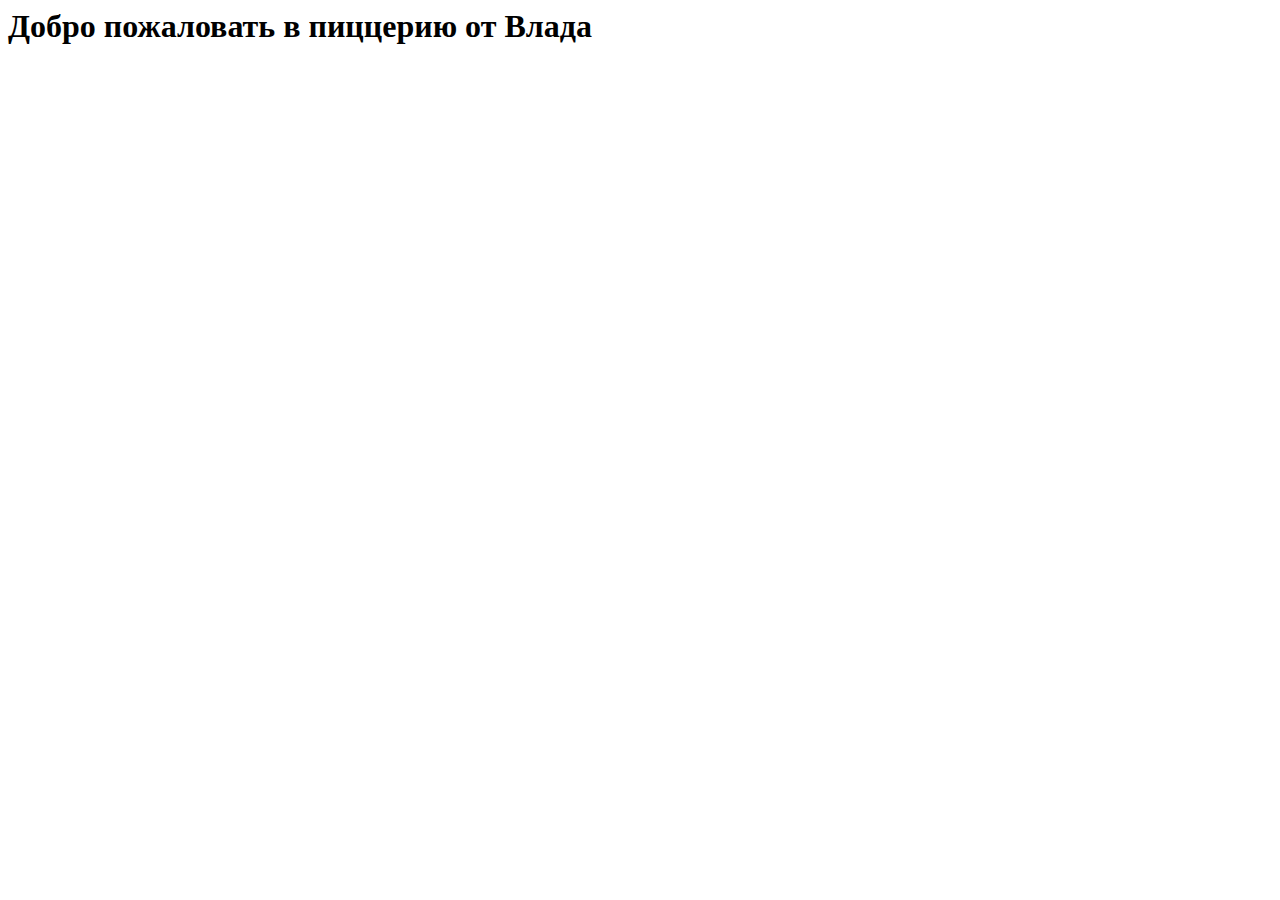
==== templates/index.html @ ca0d6f1e "added a new test page" ====
<!DOCTYPE hmtl>

<html lang="en">
    <head>
        <title>Pizza Shop</title>
        <meta charset="UTF-8">
        <meta name="viewport" content="width=device-width, initial-scale=1.0">
        <link rel="stylesheet" type="text/css" href="{{ url_for('static', filename='css/style.css')}}">
    </head>


    <body>
        <h1>Добро пожаловать в пиццерию от Влада</h1>

    </body>


</html>
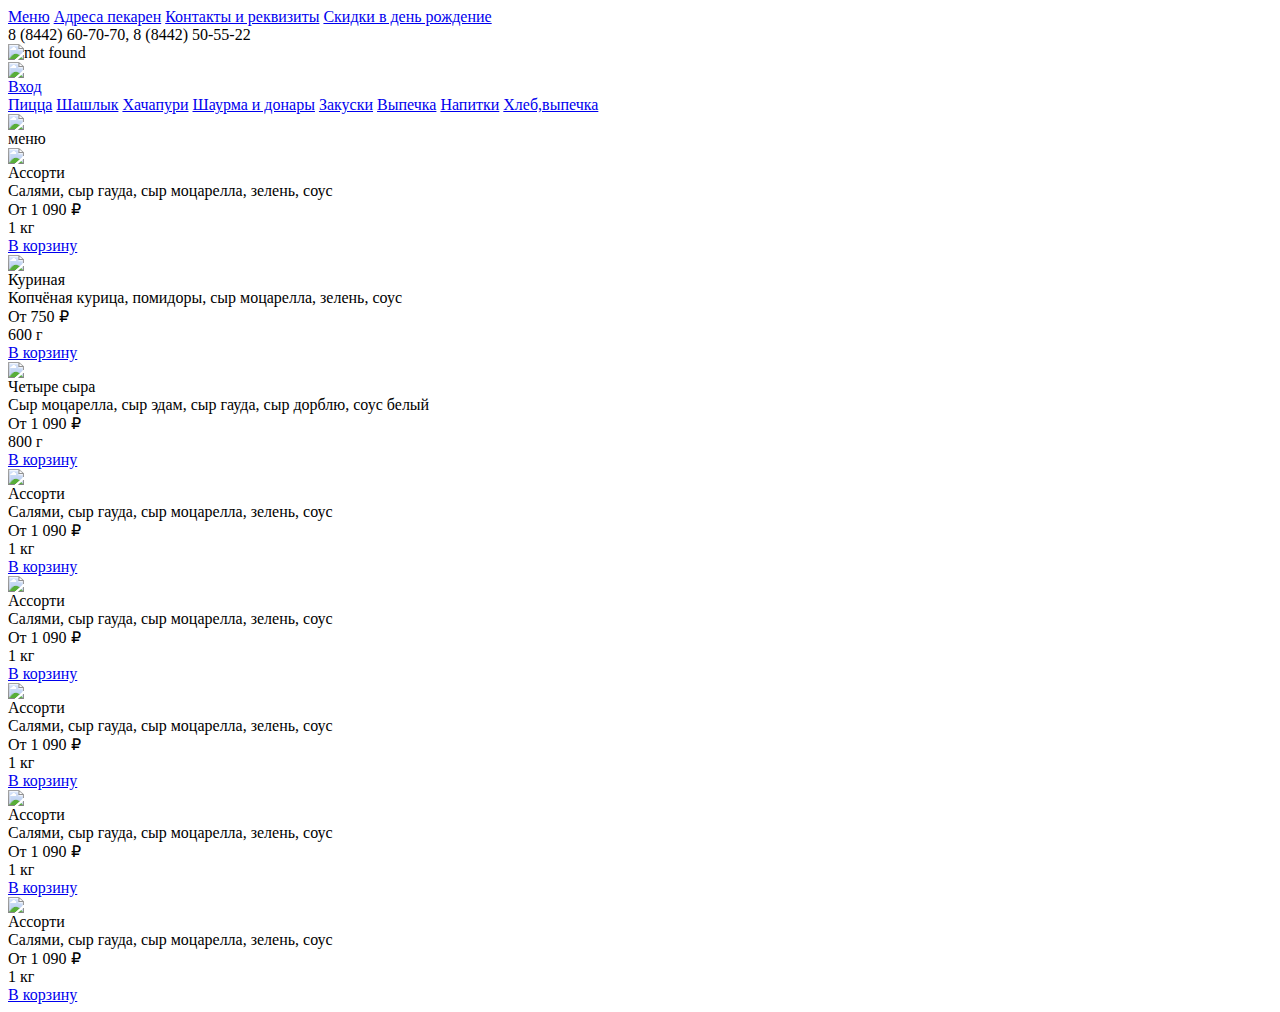
==== commit 6000124f: "added pizza menu" ====
--- a/templates/index.html
+++ b/templates/index.html
@@ -10,7 +10,230 @@
 
 
     <body>
-        <h1>Добро пожаловать в пиццерию от Влада</h1>
+        <div class="root">
+            <header>
+                <div class="header-header">
+                    <div class="header-header-contents">
+                        <a href="#" class="header-header-button">Меню</a>
+                        <a href="#" class="header-header-button">Адреса пекарен</a>
+                        <a href="#" class="header-header-button">Контакты и реквизиты</a>
+                        <a href="#" class="header-header-button">Скидки в день рождение</a>
+                    </div>
+                    <div class="phone">
+                        8 (8442) 60-70-70, 8 (8442) 50-55-22
+                    </div>
+                </div>
+                <div class="header">
+                    <div class="start-header">
+                        <div class="logo">
+                            <img src="/static/resources/pizza.png" alt="not found">
+                        </div>
+                        <div class="sing-up">
+                            <div class="sing-up-img">
+                                <img src="/static/resources/bruh.png" />
+                            </div>
+                            <div class="sing-up-write">
+                                <a class="sign-up-button" href="#" >Вход</a>
+                            </div>
+                        </div>
+                    </div>
+                    <div class="header-buttons-menu">
+                        <a href="#" class="header-button-menu" >Пицца</a>
+                        <a href="#" class="header-button-menu" >Шашлык</a>
+                        <a href="#" class="header-button-menu" >Хачапури</a>
+                        <a href="#" class="header-button-menu" >Шаурма и донары</a>
+                        <a href="#" class="header-button-menu" >Закуски</a>
+                        <a href="#" class="header-button-menu" >Выпечка</a>
+                        <a href="#" class="header-button-menu" >Напитки</a>
+                        <a href="#" class="header-button-menu" >Хлеб,выпечка</a>
+                    </div>
+                    <div class="plakat">
+                        <img class="skidki" src="static\resources\skidki.png"/>
+                    </div>
+                </div>
+            </header>
+            <div class="menu-write">
+                меню
+            </div>
+            <div class="pizza-slots">
+                <div class="pizza">
+                    <div class="pizza-img">
+                        <img class="pizza-image" src="static\resources\assorti.png" />
+                    </div>
+                    <div class="pizza-name">
+                        Ассорти
+                    </div>
+                    <div class="stracture">
+                        Салями, сыр гауда, сыр моцарелла, зелень, соус
+                    </div>
+                    <div class="price-and-weight">
+                        <div class="pizza-price">
+                            От 1 090 ₽
+                        </div>
+                        <div class="pizza-weight">
+                            1 кг
+                        </div>
+                    </div>
+                    <div class="pizza-button">
+                        <a href="#" class="button-pizza">В корзину</a>
+                    </div>
+                </div>
+                <div class="pizza">
+                    <div class="pizza-img">
+                        <img class="pizza-image" src="static\resources\chiken.png" />
+                    </div>
+                    <div class="pizza-name">
+                        Куриная
+                    </div>
+                    <div class="stracture">
+                        Копчёная курица, помидоры, сыр моцарелла, зелень, соус
+                    </div>
+                    <div class="price-and-weight">
+                        <div class="pizza-price">
+                            От 750 ₽
+                        </div>
+                        <div class="pizza-weight">
+                            600 г
+                        </div>
+                    </div>
+                    <div class="pizza-button">
+                        <a href="#" class="button-pizza">В корзину</a>
+                    </div>
+                </div>
+                <div class="pizza">
+                    <div class="pizza-img">
+                        <img class="pizza-image" src="static\resources\chesee.png" />
+                    </div>
+                    <div class="pizza-name">
+                        Четыре сыра
+                    </div>
+                    <div class="stracture">
+                        Сыр моцарелла, сыр эдам, сыр гауда, сыр дорблю, соус белый
+                    </div>
+                    <div class="price-and-weight">
+                        <div class="pizza-price">
+                           От 1 090 ₽
+                        </div>
+                        <div class="pizza-weight">
+                            800 г
+                        </div>
+                    </div>
+                    <div class="pizza-button">
+                        <a href="#" class="button-pizza">В корзину</a>
+                    </div>
+                </div>
+                <div class="pizza">
+                    <div class="pizza-img">
+                        <img class="pizza-image" src="static\resources\assorti.png" />
+                    </div>
+                    <div class="pizza-name">
+                        Ассорти
+                    </div>
+                    <div class="stracture">
+                        Салями, сыр гауда, сыр моцарелла, зелень, соус
+                    </div>
+                    <div class="price-and-weight">
+                        <div class="pizza-price">
+                            От 1 090 ₽
+                        </div>
+                        <div class="pizza-weight">
+                            1 кг
+                        </div>
+                    </div>
+                    <div class="pizza-button">
+                        <a href="#" class="button-pizza">В корзину</a>
+                    </div>
+                </div>
+                <div class="pizza">
+                    <div class="pizza-img">
+                        <img class="pizza-image" src="static\resources\assorti.png" />
+                    </div>
+                    <div class="pizza-name">
+                        Ассорти
+                    </div>
+                    <div class="stracture">
+                        Салями, сыр гауда, сыр моцарелла, зелень, соус
+                    </div>
+                    <div class="price-and-weight">
+                        <div class="pizza-price">
+                            От 1 090 ₽
+                        </div>
+                        <div class="pizza-weight">
+                            1 кг
+                        </div>
+                    </div>
+                    <div class="pizza-button">
+                        <a href="#" class="button-pizza">В корзину</a>
+                    </div>
+                </div>
+                <div class="pizza">
+                    <div class="pizza-img">
+                        <img class="pizza-image" src="static\resources\assorti.png" />
+                    </div>
+                    <div class="pizza-name">
+                        Ассорти
+                    </div>
+                    <div class="stracture">
+                        Салями, сыр гауда, сыр моцарелла, зелень, соус
+                    </div>
+                    <div class="price-and-weight">
+                        <div class="pizza-price">
+                            От 1 090 ₽
+                        </div>
+                        <div class="pizza-weight">
+                            1 кг
+                        </div>
+                    </div>
+                    <div class="pizza-button">
+                        <a href="#" class="button-pizza">В корзину</a>
+                    </div>
+                </div>
+                <div class="pizza">
+                    <div class="pizza-img">
+                        <img class="pizza-image" src="static\resources\assorti.png" />
+                    </div>
+                    <div class="pizza-name">
+                        Ассорти
+                    </div>
+                    <div class="stracture">
+                        Салями, сыр гауда, сыр моцарелла, зелень, соус
+                    </div>
+                    <div class="price-and-weight">
+                        <div class="pizza-price">
+                            От 1 090 ₽
+                        </div>
+                        <div class="pizza-weight">
+                            1 кг
+                        </div>
+                    </div>
+                    <div class="pizza-button">
+                        <a href="#" class="button-pizza">В корзину</a>
+                    </div>
+                </div>
+                <div class="pizza">
+                    <div class="pizza-img">
+                        <img class="pizza-image" src="static\resources\assorti.png" />
+                    </div>
+                    <div class="pizza-name">
+                        Ассорти
+                    </div>
+                    <div class="stracture">
+                        Салями, сыр гауда, сыр моцарелла, зелень, соус
+                    </div>
+                    <div class="price-and-weight">
+                        <div class="pizza-price">
+                            От 1 090 ₽
+                        </div>
+                        <div class="pizza-weight">
+                            1 кг
+                        </div>
+                    </div>
+                    <div class="pizza-button">
+                        <a href="#" class="button-pizza">В корзину</a>
+                    </div>
+                </div>
+            </div>
+        </div>
 
     </body>
 
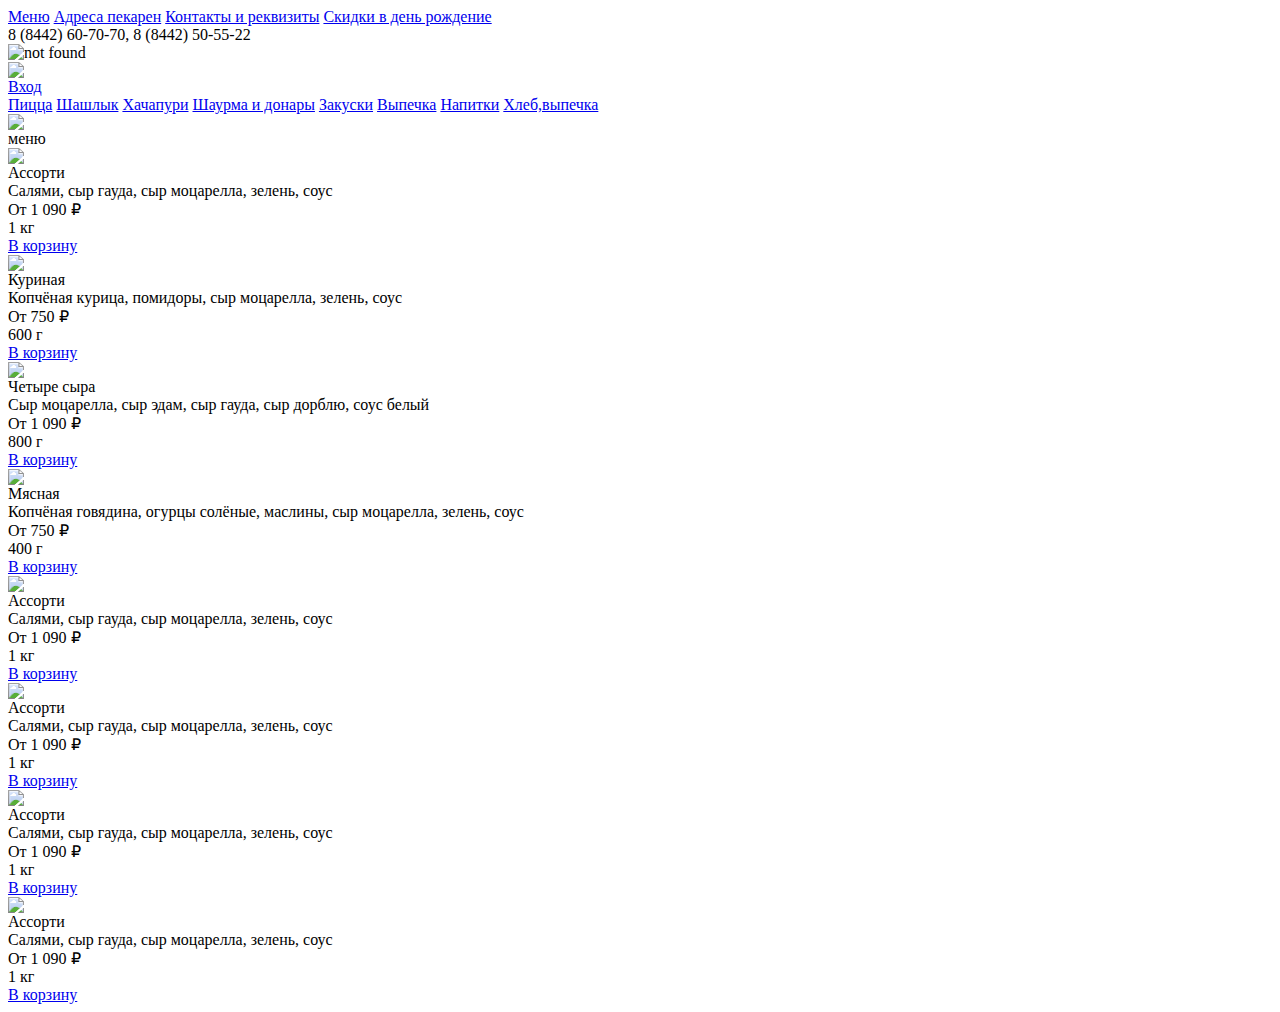
==== commit a5f03914: "added first 4 pizzas" ====
--- a/templates/index.html
+++ b/templates/index.html
@@ -124,20 +124,20 @@
                 </div>
                 <div class="pizza">
                     <div class="pizza-img">
-                        <img class="pizza-image" src="static\resources\assorti.png" />
-                    </div>
-                    <div class="pizza-name">
-                        Ассорти
-                    </div>
-                    <div class="stracture">
-                        Салями, сыр гауда, сыр моцарелла, зелень, соус
-                    </div>
-                    <div class="price-and-weight">
-                        <div class="pizza-price">
-                            От 1 090 ₽
-                        </div>
-                        <div class="pizza-weight">
-                            1 кг
+                        <img class="pizza-image" src="static\resources\meat.png" />
+                    </div>
+                    <div class="pizza-name">
+                        Мясная
+                    </div>
+                    <div class="stracture">
+                        Копчёная говядина, огурцы солёные, маслины, сыр моцарелла, зелень, соус
+                    </div>
+                    <div class="price-and-weight">
+                        <div class="pizza-price">
+                            От 750 ₽
+                        </div>
+                        <div class="pizza-weight">
+                            400 г
                         </div>
                     </div>
                     <div class="pizza-button">
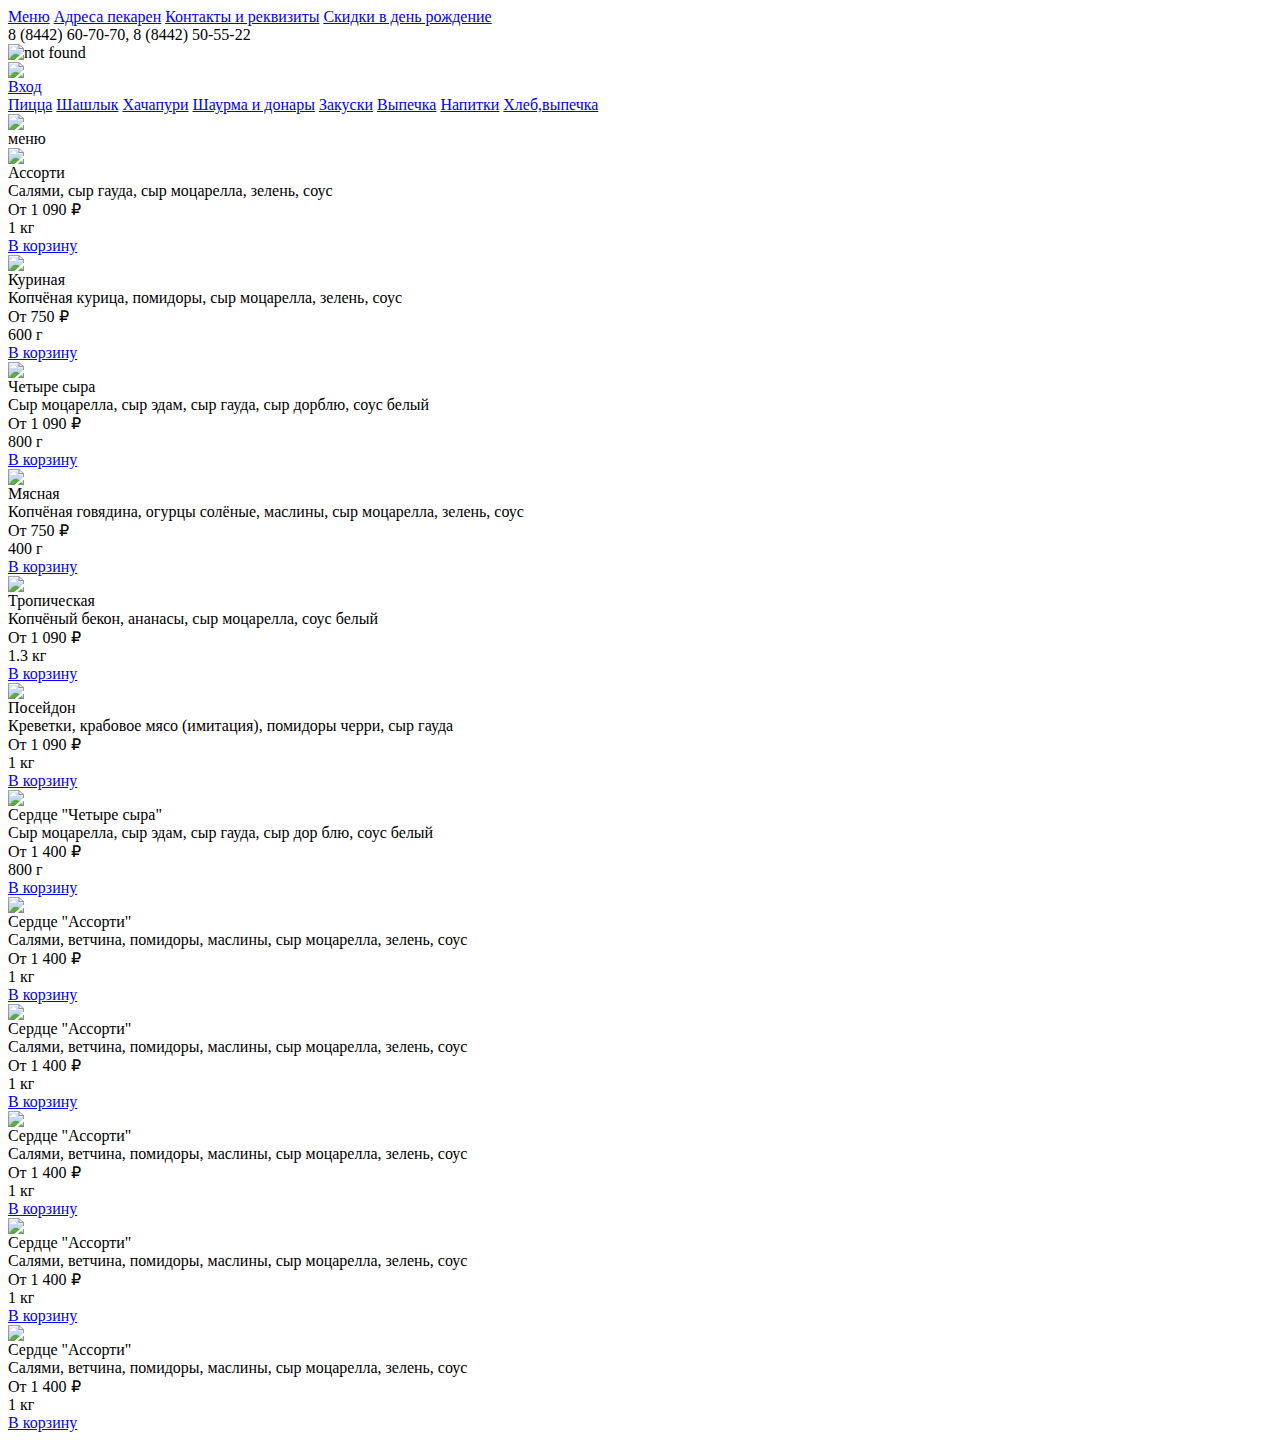
==== commit ab449df8: "added second four pizzas" ====
--- a/templates/index.html
+++ b/templates/index.html
@@ -146,35 +146,35 @@
                 </div>
                 <div class="pizza">
                     <div class="pizza-img">
-                        <img class="pizza-image" src="static\resources\assorti.png" />
-                    </div>
-                    <div class="pizza-name">
-                        Ассорти
-                    </div>
-                    <div class="stracture">
-                        Салями, сыр гауда, сыр моцарелла, зелень, соус
+                        <img class="pizza-image" src="static\resources\tropic.png" />
+                    </div>
+                    <div class="pizza-name">
+                        Тропическая
+                    </div>
+                    <div class="stracture">
+                        Копчёный бекон, ананасы, сыр моцарелла, соус белый
                     </div>
                     <div class="price-and-weight">
                         <div class="pizza-price">
                             От 1 090 ₽
                         </div>
                         <div class="pizza-weight">
-                            1 кг
-                        </div>
-                    </div>
-                    <div class="pizza-button">
-                        <a href="#" class="button-pizza">В корзину</a>
-                    </div>
-                </div>
-                <div class="pizza">
-                    <div class="pizza-img">
-                        <img class="pizza-image" src="static\resources\assorti.png" />
-                    </div>
-                    <div class="pizza-name">
-                        Ассорти
-                    </div>
-                    <div class="stracture">
-                        Салями, сыр гауда, сыр моцарелла, зелень, соус
+                            1.3 кг
+                        </div>
+                    </div>
+                    <div class="pizza-button">
+                        <a href="#" class="button-pizza">В корзину</a>
+                    </div>
+                </div>
+                <div class="pizza">
+                    <div class="pizza-img">
+                        <img class="pizza-image" src="static\resources\poseidon.png" />
+                    </div>
+                    <div class="pizza-name">
+                        Посейдон
+                    </div>
+                    <div class="stracture">
+                        Креветки, крабовое мясо (имитация), помидоры черри, сыр гауда
                     </div>
                     <div class="price-and-weight">
                         <div class="pizza-price">
@@ -190,39 +190,127 @@
                 </div>
                 <div class="pizza">
                     <div class="pizza-img">
-                        <img class="pizza-image" src="static\resources\assorti.png" />
-                    </div>
-                    <div class="pizza-name">
-                        Ассорти
-                    </div>
-                    <div class="stracture">
-                        Салями, сыр гауда, сыр моцарелла, зелень, соус
-                    </div>
-                    <div class="price-and-weight">
-                        <div class="pizza-price">
-                            От 1 090 ₽
-                        </div>
-                        <div class="pizza-weight">
-                            1 кг
-                        </div>
-                    </div>
-                    <div class="pizza-button">
-                        <a href="#" class="button-pizza">В корзину</a>
-                    </div>
-                </div>
-                <div class="pizza">
-                    <div class="pizza-img">
-                        <img class="pizza-image" src="static\resources\assorti.png" />
-                    </div>
-                    <div class="pizza-name">
-                        Ассорти
-                    </div>
-                    <div class="stracture">
-                        Салями, сыр гауда, сыр моцарелла, зелень, соус
-                    </div>
-                    <div class="price-and-weight">
-                        <div class="pizza-price">
-                            От 1 090 ₽
+                        <img class="pizza-image" src="static\resources\serdge.png" />
+                    </div>
+                    <div class="pizza-name">
+                        Сердце "Четыре сыра"
+                    </div>
+                    <div class="stracture">
+                        Сыр моцарелла, сыр эдам, сыр гауда, сыр дор блю, соус белый
+                    </div>
+                    <div class="price-and-weight">
+                        <div class="pizza-price">
+                           От 1 400 ₽
+                        </div>
+                        <div class="pizza-weight">
+                            800 г
+                        </div>
+                    </div>
+                    <div class="pizza-button">
+                        <a href="#" class="button-pizza">В корзину</a>
+                    </div>
+                </div>
+                <div class="pizza">
+                    <div class="pizza-img">
+                        <img class="pizza-image" src="static\resources\serdge_assorti.png" />
+                    </div>
+                    <div class="pizza-name">
+                        Сердце "Ассорти"
+                    </div>
+                    <div class="stracture">
+                        Салями, ветчина, помидоры, маслины, сыр моцарелла, зелень, соус
+                    </div>
+                    <div class="price-and-weight">
+                        <div class="pizza-price">
+                            От 1 400 ₽
+                        </div>
+                        <div class="pizza-weight">
+                            1 кг
+                        </div>
+                    </div>
+                    <div class="pizza-button">
+                        <a href="#" class="button-pizza">В корзину</a>
+                    </div>
+                </div>
+                <div class="pizza">
+                    <div class="pizza-img">
+                        <img class="pizza-image" src="static\resources\serdge_assorti.png" />
+                    </div>
+                    <div class="pizza-name">
+                        Сердце "Ассорти"
+                    </div>
+                    <div class="stracture">
+                        Салями, ветчина, помидоры, маслины, сыр моцарелла, зелень, соус
+                    </div>
+                    <div class="price-and-weight">
+                        <div class="pizza-price">
+                            От 1 400 ₽
+                        </div>
+                        <div class="pizza-weight">
+                            1 кг
+                        </div>
+                    </div>
+                    <div class="pizza-button">
+                        <a href="#" class="button-pizza">В корзину</a>
+                    </div>
+                </div>
+                <div class="pizza">
+                    <div class="pizza-img">
+                        <img class="pizza-image" src="static\resources\serdge_assorti.png" />
+                    </div>
+                    <div class="pizza-name">
+                        Сердце "Ассорти"
+                    </div>
+                    <div class="stracture">
+                        Салями, ветчина, помидоры, маслины, сыр моцарелла, зелень, соус
+                    </div>
+                    <div class="price-and-weight">
+                        <div class="pizza-price">
+                            От 1 400 ₽
+                        </div>
+                        <div class="pizza-weight">
+                            1 кг
+                        </div>
+                    </div>
+                    <div class="pizza-button">
+                        <a href="#" class="button-pizza">В корзину</a>
+                    </div>
+                </div>
+                <div class="pizza">
+                    <div class="pizza-img">
+                        <img class="pizza-image" src="static\resources\serdge_assorti.png" />
+                    </div>
+                    <div class="pizza-name">
+                        Сердце "Ассорти"
+                    </div>
+                    <div class="stracture">
+                        Салями, ветчина, помидоры, маслины, сыр моцарелла, зелень, соус
+                    </div>
+                    <div class="price-and-weight">
+                        <div class="pizza-price">
+                            От 1 400 ₽
+                        </div>
+                        <div class="pizza-weight">
+                            1 кг
+                        </div>
+                    </div>
+                    <div class="pizza-button">
+                        <a href="#" class="button-pizza">В корзину</a>
+                    </div>
+                </div>
+                <div class="pizza">
+                    <div class="pizza-img">
+                        <img class="pizza-image" src="static\resources\serdge_assorti.png" />
+                    </div>
+                    <div class="pizza-name">
+                        Сердце "Ассорти"
+                    </div>
+                    <div class="stracture">
+                        Салями, ветчина, помидоры, маслины, сыр моцарелла, зелень, соус
+                    </div>
+                    <div class="price-and-weight">
+                        <div class="pizza-price">
+                            От 1 400 ₽
                         </div>
                         <div class="pizza-weight">
                             1 кг
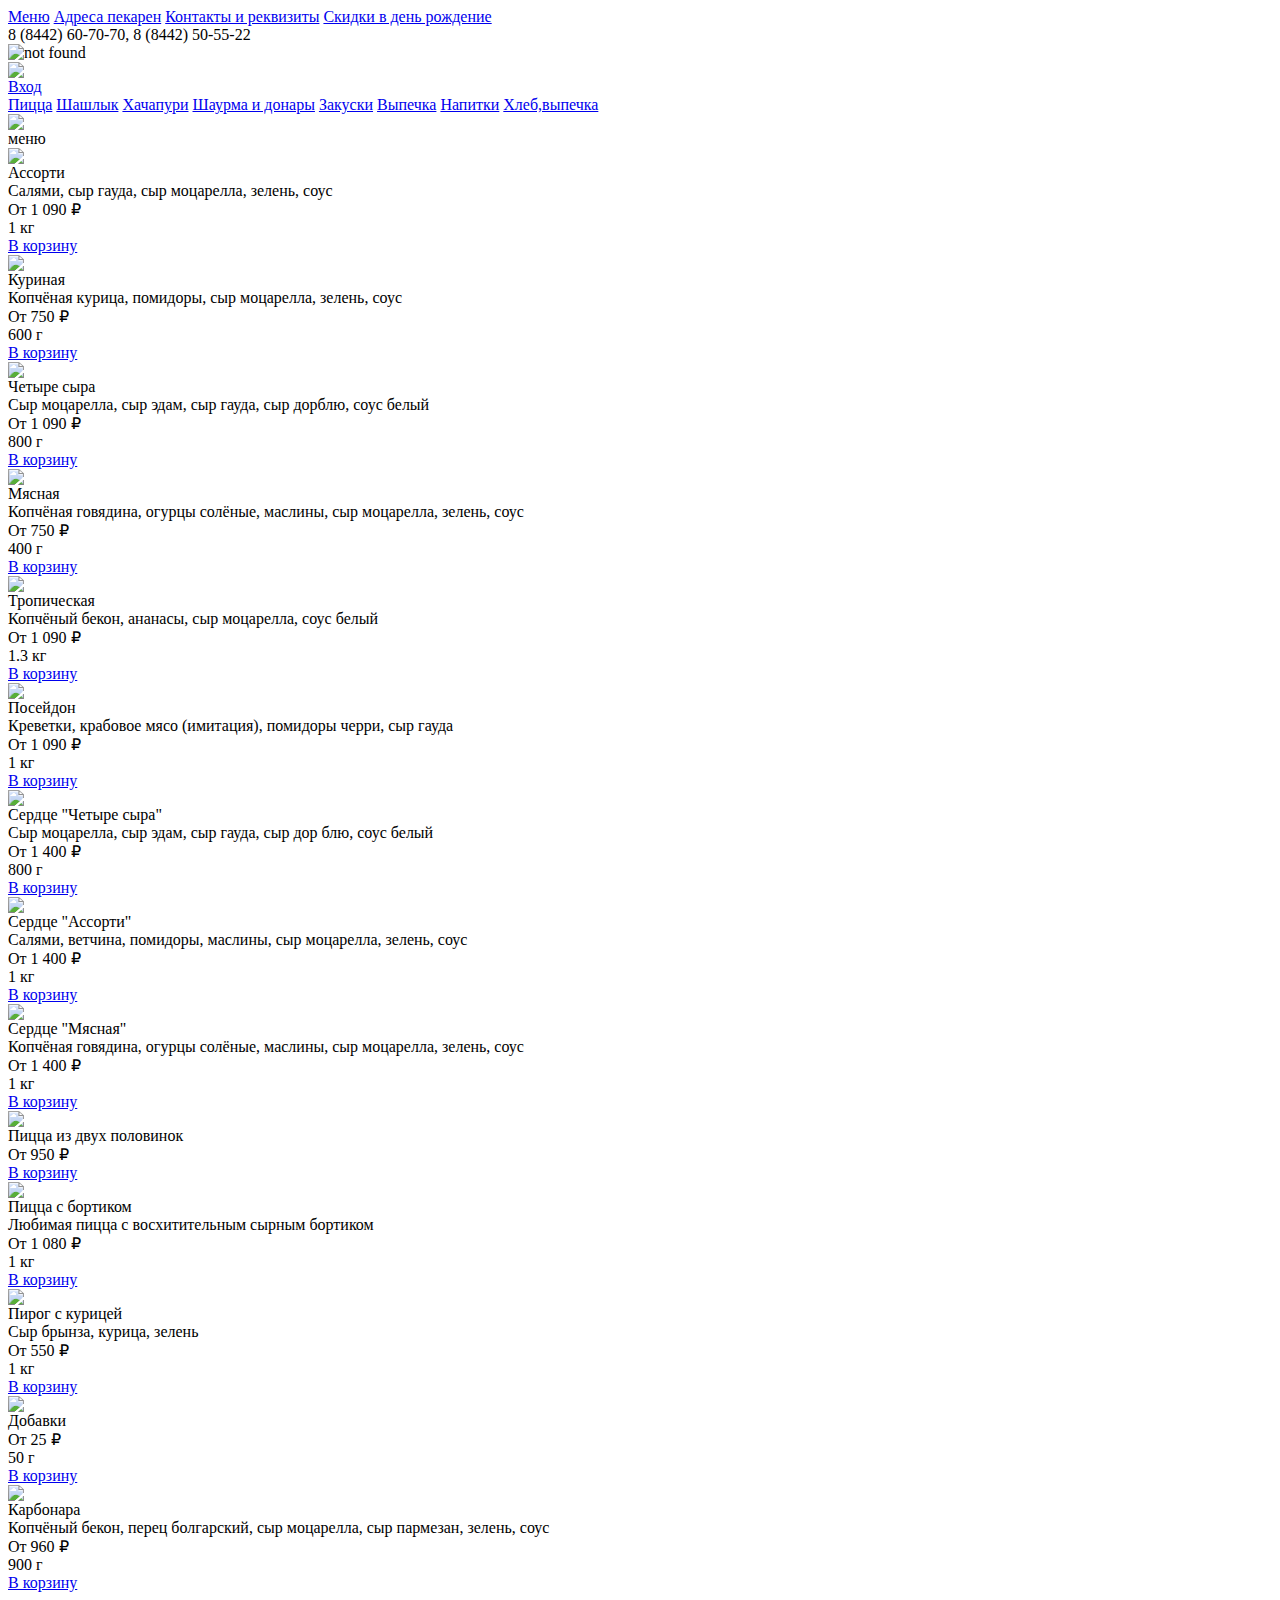
==== commit 4736d517: "added all pizzas" ====
--- a/templates/index.html
+++ b/templates/index.html
@@ -234,13 +234,13 @@
                 </div>
                 <div class="pizza">
                     <div class="pizza-img">
-                        <img class="pizza-image" src="static\resources\serdge_assorti.png" />
-                    </div>
-                    <div class="pizza-name">
-                        Сердце "Ассорти"
-                    </div>
-                    <div class="stracture">
-                        Салями, ветчина, помидоры, маслины, сыр моцарелла, зелень, соус
+                        <img class="pizza-image" src="static\resources\serdge_meat.png" />
+                    </div>
+                    <div class="pizza-name">
+                        Сердце "Мясная"
+                    </div>
+                    <div class="stracture">
+                        Копчёная говядина, огурцы солёные, маслины, сыр моцарелла, зелень, соус
                     </div>
                     <div class="price-and-weight">
                         <div class="pizza-price">
@@ -256,64 +256,108 @@
                 </div>
                 <div class="pizza">
                     <div class="pizza-img">
-                        <img class="pizza-image" src="static\resources\serdge_assorti.png" />
-                    </div>
-                    <div class="pizza-name">
-                        Сердце "Ассорти"
-                    </div>
-                    <div class="stracture">
-                        Салями, ветчина, помидоры, маслины, сыр моцарелла, зелень, соус
-                    </div>
-                    <div class="price-and-weight">
-                        <div class="pizza-price">
-                            От 1 400 ₽
-                        </div>
-                        <div class="pizza-weight">
-                            1 кг
-                        </div>
-                    </div>
-                    <div class="pizza-button">
-                        <a href="#" class="button-pizza">В корзину</a>
-                    </div>
-                </div>
-                <div class="pizza">
-                    <div class="pizza-img">
-                        <img class="pizza-image" src="static\resources\serdge_assorti.png" />
-                    </div>
-                    <div class="pizza-name">
-                        Сердце "Ассорти"
-                    </div>
-                    <div class="stracture">
-                        Салями, ветчина, помидоры, маслины, сыр моцарелла, зелень, соус
-                    </div>
-                    <div class="price-and-weight">
-                        <div class="pizza-price">
-                            От 1 400 ₽
-                        </div>
-                        <div class="pizza-weight">
-                            1 кг
-                        </div>
-                    </div>
-                    <div class="pizza-button">
-                        <a href="#" class="button-pizza">В корзину</a>
-                    </div>
-                </div>
-                <div class="pizza">
-                    <div class="pizza-img">
-                        <img class="pizza-image" src="static\resources\serdge_assorti.png" />
-                    </div>
-                    <div class="pizza-name">
-                        Сердце "Ассорти"
-                    </div>
-                    <div class="stracture">
-                        Салями, ветчина, помидоры, маслины, сыр моцарелла, зелень, соус
-                    </div>
-                    <div class="price-and-weight">
-                        <div class="pizza-price">
-                            От 1 400 ₽
-                        </div>
-                        <div class="pizza-weight">
-                            1 кг
+                        <img class="pizza-image" src="static\resources\polovinki.png" />
+                    </div>
+                    <div class="pizza-name">
+                        Пицца из двух половинок
+                    </div>
+                    <div class="stracture">
+
+                    </div>
+                    <div class="price-and-weight">
+                        <div class="pizza-price-second">
+                            От 950 ₽
+                        </div>
+                        <div class="pizza-weight">
+
+                        </div>
+                    </div>
+                    <div class="pizza-button">
+                        <a href="#" class="button-pizza">В корзину</a>
+                    </div>
+                </div>
+                <div class="pizza">
+                    <div class="pizza-img">
+                        <img class="pizza-image" src="static\resources\bortiki.png" />
+                    </div>
+                    <div class="pizza-name">
+                        Пицца с бортиком
+                    </div>
+                    <div class="stracture">
+                        Любимая пицца с восхитительным сырным бортиком
+                    </div>
+                    <div class="price-and-weight">
+                        <div class="pizza-price">
+                            От 1 080 ₽
+                        </div>
+                        <div class="pizza-weight">
+                            1 кг
+                        </div>
+                    </div>
+                    <div class="pizza-button">
+                        <a href="#" class="button-pizza">В корзину</a>
+                    </div>
+                </div>
+                <div class="pizza">
+                    <div class="pizza-img">
+                        <img class="pizza-image" src="static\resources\pirog.png" />
+                    </div>
+                    <div class="pizza-name">
+                        Пирог с курицей
+                    </div>
+                    <div class="stracture-second">
+                        Сыр брынза, курица, зелень
+                    </div>
+                    <div class="price-and-weight">
+                        <div class="pizza-price">
+                            От 550 ₽
+                        </div>
+                        <div class="pizza-weight">
+                            1 кг
+                        </div>
+                    </div>
+                    <div class="pizza-button">
+                        <a href="#" class="button-pizza">В корзину</a>
+                    </div>
+                </div>
+                <div class="pizza">
+                    <div class="pizza-img">
+                        <img class="pizza-image" src="static\resources\dobavki.png" />
+                    </div>
+                    <div class="pizza-name-second">
+                        Добавки
+                    </div>
+                    <div class="stracture">
+
+                    </div>
+                    <div class="price-and-weight">
+                        <div class="pizza-price">
+                            От 25 ₽
+                        </div>
+                        <div class="pizza-weight">
+                            50 г
+                        </div>
+                    </div>
+                    <div class="pizza-button">
+                        <a href="#" class="button-pizza">В корзину</a>
+                    </div>
+                </div>
+                <div class="pizza">
+                    <div class="pizza-img">
+                        <img class="pizza-image" src="static\resources\corbonara.png" />
+                    </div>
+                    <div class="pizza-name">
+                        Карбонара
+                    </div>
+                    <div class="stracture">
+                        Копчёный бекон, перец болгарский, сыр моцарелла, сыр пармезан, зелень, соус
+                    </div>
+                    <div class="price-and-weight">
+                        <div class="pizza-price">
+                            От 960 ₽
+                        </div>
+                        <div class="pizza-weight">
+                            900 г
                         </div>
                     </div>
                     <div class="pizza-button">
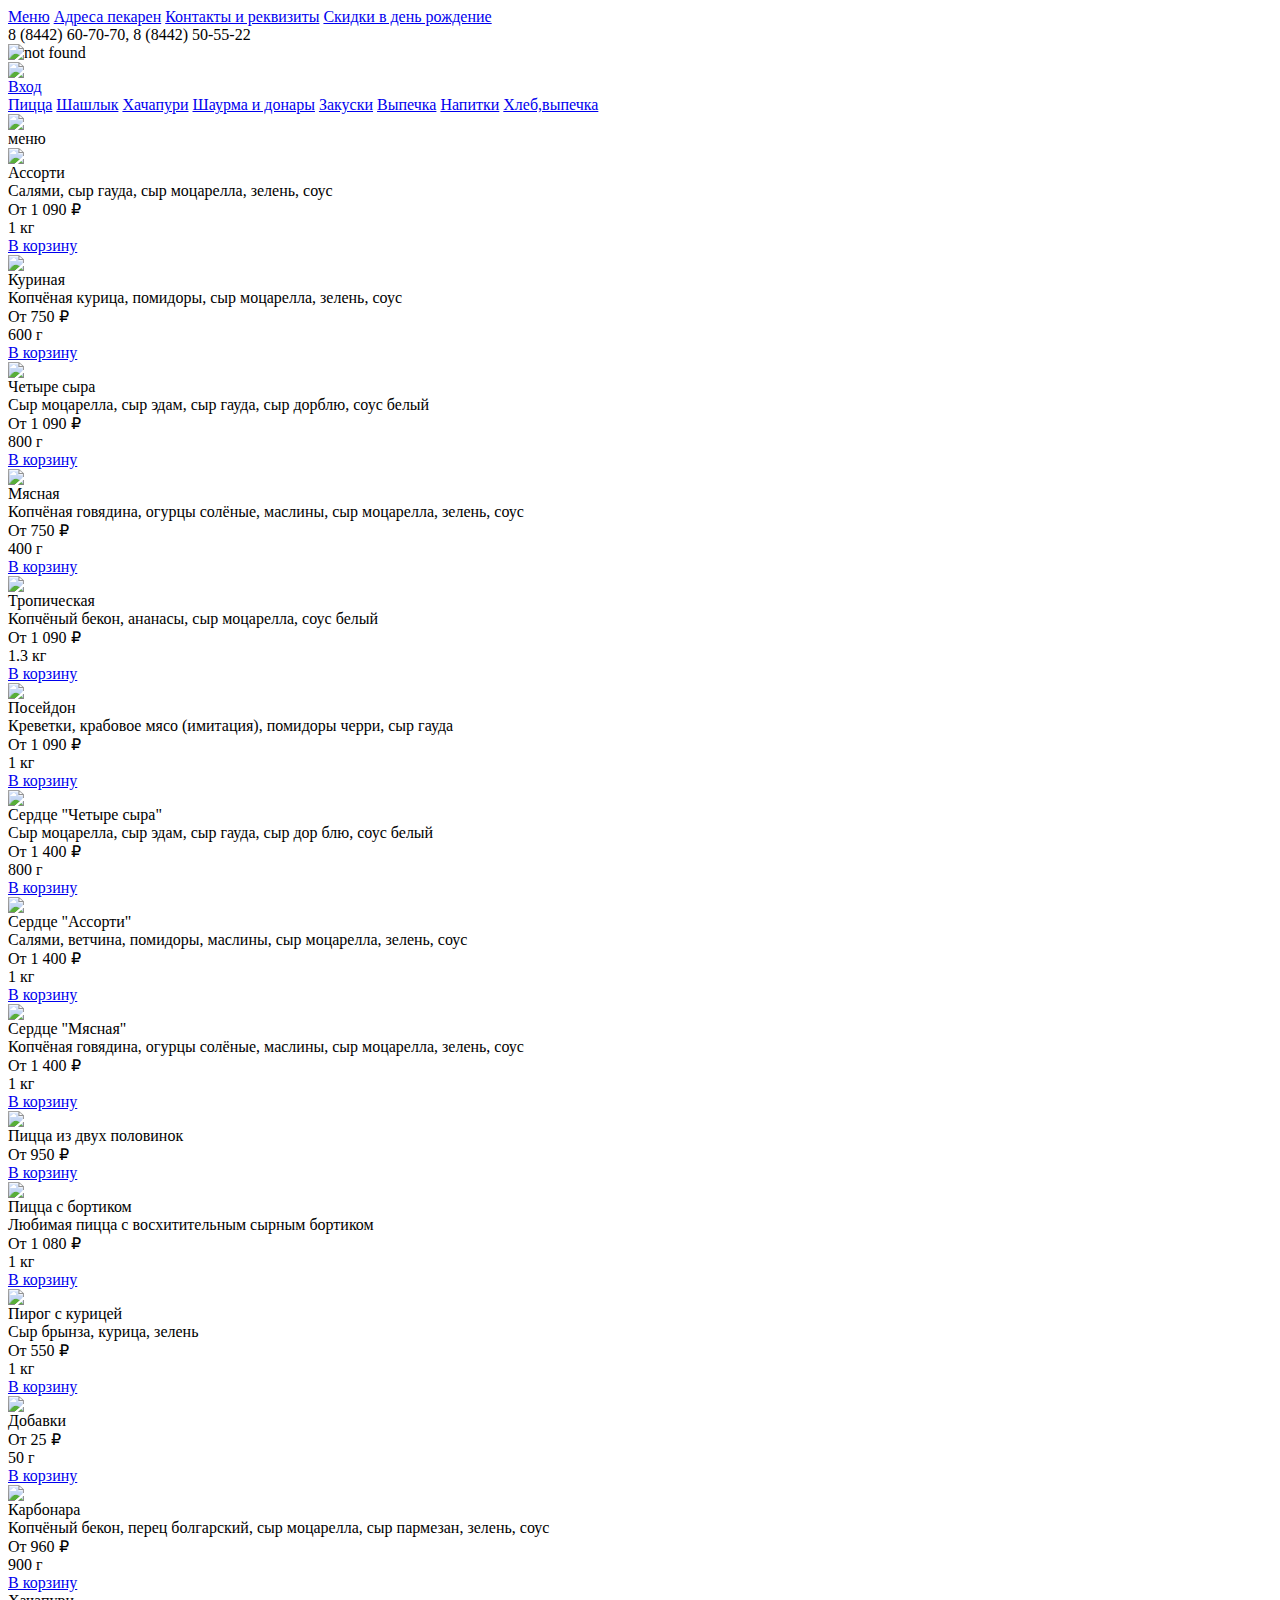
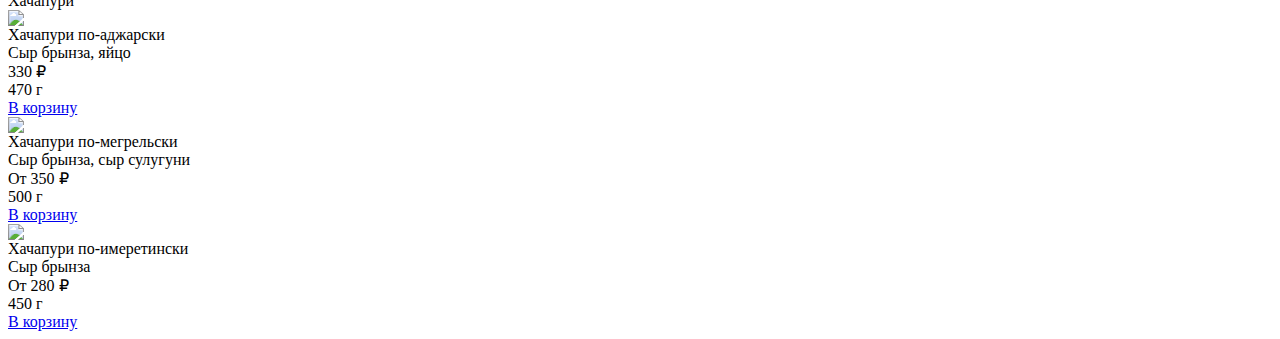
==== commit 64cecbd6: "added hachapuri content" ====
--- a/templates/index.html
+++ b/templates/index.html
@@ -52,319 +52,399 @@
                     </div>
                 </div>
             </header>
-            <div class="menu-write">
-                меню
+            <div class="pizza-root">
+                <div class="menu-write">
+                    меню
+                </div>
+                <div class="pizza-slots">
+                    <div class="pizza">
+                        <div class="pizza-img">
+                            <img class="pizza-image" src="static\resources\assorti.png" />
+                        </div>
+                        <div class="pizza-name">
+                            Ассорти
+                        </div>
+                        <div class="stracture">
+                            Салями, сыр гауда, сыр моцарелла, зелень, соус
+                        </div>
+                        <div class="price-and-weight">
+                            <div class="pizza-price">
+                                От 1 090 ₽
+                            </div>
+                            <div class="pizza-weight">
+                                1 кг
+                            </div>
+                        </div>
+                        <div class="pizza-button">
+                            <a href="#" class="button-pizza">В корзину</a>
+                        </div>
+                    </div>
+                    <div class="pizza">
+                        <div class="pizza-img">
+                            <img class="pizza-image" src="static\resources\chiken.png" />
+                        </div>
+                        <div class="pizza-name">
+                            Куриная
+                        </div>
+                        <div class="stracture">
+                            Копчёная курица, помидоры, сыр моцарелла, зелень, соус
+                        </div>
+                        <div class="price-and-weight">
+                            <div class="pizza-price">
+                                От 750 ₽
+                            </div>
+                            <div class="pizza-weight">
+                                600 г
+                            </div>
+                        </div>
+                        <div class="pizza-button">
+                            <a href="#" class="button-pizza">В корзину</a>
+                        </div>
+                    </div>
+                    <div class="pizza">
+                        <div class="pizza-img">
+                            <img class="pizza-image" src="static\resources\chesee.png" />
+                        </div>
+                        <div class="pizza-name">
+                            Четыре сыра
+                        </div>
+                        <div class="stracture">
+                            Сыр моцарелла, сыр эдам, сыр гауда, сыр дорблю, соус белый
+                        </div>
+                        <div class="price-and-weight">
+                            <div class="pizza-price">
+                               От 1 090 ₽
+                            </div>
+                            <div class="pizza-weight">
+                                800 г
+                            </div>
+                        </div>
+                        <div class="pizza-button">
+                            <a href="#" class="button-pizza">В корзину</a>
+                        </div>
+                    </div>
+                    <div class="pizza">
+                        <div class="pizza-img">
+                            <img class="pizza-image" src="static\resources\meat.png" />
+                        </div>
+                        <div class="pizza-name">
+                            Мясная
+                        </div>
+                        <div class="stracture">
+                            Копчёная говядина, огурцы солёные, маслины, сыр моцарелла, зелень, соус
+                        </div>
+                        <div class="price-and-weight">
+                            <div class="pizza-price">
+                                От 750 ₽
+                            </div>
+                            <div class="pizza-weight">
+                                400 г
+                            </div>
+                        </div>
+                        <div class="pizza-button">
+                            <a href="#" class="button-pizza">В корзину</a>
+                        </div>
+                    </div>
+                    <div class="pizza">
+                        <div class="pizza-img">
+                            <img class="pizza-image" src="static\resources\tropic.png" />
+                        </div>
+                        <div class="pizza-name">
+                            Тропическая
+                        </div>
+                        <div class="stracture">
+                            Копчёный бекон, ананасы, сыр моцарелла, соус белый
+                        </div>
+                        <div class="price-and-weight">
+                            <div class="pizza-price">
+                                От 1 090 ₽
+                            </div>
+                            <div class="pizza-weight">
+                                1.3 кг
+                            </div>
+                        </div>
+                        <div class="pizza-button">
+                            <a href="#" class="button-pizza">В корзину</a>
+                        </div>
+                    </div>
+                    <div class="pizza">
+                        <div class="pizza-img">
+                            <img class="pizza-image" src="static\resources\poseidon.png" />
+                        </div>
+                        <div class="pizza-name">
+                            Посейдон
+                        </div>
+                        <div class="stracture">
+                            Креветки, крабовое мясо (имитация), помидоры черри, сыр гауда
+                        </div>
+                        <div class="price-and-weight">
+                            <div class="pizza-price">
+                                От 1 090 ₽
+                            </div>
+                            <div class="pizza-weight">
+                                1 кг
+                            </div>
+                        </div>
+                        <div class="pizza-button">
+                            <a href="#" class="button-pizza">В корзину</a>
+                        </div>
+                    </div>
+                    <div class="pizza">
+                        <div class="pizza-img">
+                            <img class="pizza-image" src="static\resources\serdge.png" />
+                        </div>
+                        <div class="pizza-name">
+                            Сердце "Четыре сыра"
+                        </div>
+                        <div class="stracture">
+                            Сыр моцарелла, сыр эдам, сыр гауда, сыр дор блю, соус белый
+                        </div>
+                        <div class="price-and-weight">
+                            <div class="pizza-price">
+                               От 1 400 ₽
+                            </div>
+                            <div class="pizza-weight">
+                                800 г
+                            </div>
+                        </div>
+                        <div class="pizza-button">
+                            <a href="#" class="button-pizza">В корзину</a>
+                        </div>
+                    </div>
+                    <div class="pizza">
+                        <div class="pizza-img">
+                            <img class="pizza-image" src="static\resources\serdge_assorti.png" />
+                        </div>
+                        <div class="pizza-name">
+                            Сердце "Ассорти"
+                        </div>
+                        <div class="stracture">
+                            Салями, ветчина, помидоры, маслины, сыр моцарелла, зелень, соус
+                        </div>
+                        <div class="price-and-weight">
+                            <div class="pizza-price">
+                                От 1 400 ₽
+                            </div>
+                            <div class="pizza-weight">
+                                1 кг
+                            </div>
+                        </div>
+                        <div class="pizza-button">
+                            <a href="#" class="button-pizza">В корзину</a>
+                        </div>
+                    </div>
+                    <div class="pizza">
+                        <div class="pizza-img">
+                            <img class="pizza-image" src="static\resources\serdge_meat.png" />
+                        </div>
+                        <div class="pizza-name">
+                            Сердце "Мясная"
+                        </div>
+                        <div class="stracture">
+                            Копчёная говядина, огурцы солёные, маслины, сыр моцарелла, зелень, соус
+                        </div>
+                        <div class="price-and-weight">
+                            <div class="pizza-price">
+                                От 1 400 ₽
+                            </div>
+                            <div class="pizza-weight">
+                                1 кг
+                            </div>
+                        </div>
+                        <div class="pizza-button">
+                            <a href="#" class="button-pizza">В корзину</a>
+                        </div>
+                    </div>
+                    <div class="pizza">
+                        <div class="pizza-img">
+                            <img class="pizza-image" src="static\resources\polovinki.png" />
+                        </div>
+                        <div class="pizza-name">
+                            Пицца из двух половинок
+                        </div>
+                        <div class="stracture">
+
+                        </div>
+                        <div class="price-and-weight">
+                            <div class="pizza-price-second">
+                                От 950 ₽
+                            </div>
+                            <div class="pizza-weight">
+
+                            </div>
+                        </div>
+                        <div class="pizza-button">
+                            <a href="#" class="button-pizza">В корзину</a>
+                        </div>
+                    </div>
+                    <div class="pizza">
+                        <div class="pizza-img">
+                            <img class="pizza-image" src="static\resources\bortiki.png" />
+                        </div>
+                        <div class="pizza-name">
+                            Пицца с бортиком
+                        </div>
+                        <div class="stracture">
+                            Любимая пицца с восхитительным сырным бортиком
+                        </div>
+                        <div class="price-and-weight">
+                            <div class="pizza-price">
+                                От 1 080 ₽
+                            </div>
+                            <div class="pizza-weight">
+                                1 кг
+                            </div>
+                        </div>
+                        <div class="pizza-button">
+                            <a href="#" class="button-pizza">В корзину</a>
+                        </div>
+                    </div>
+                    <div class="pizza">
+                        <div class="pizza-img">
+                            <img class="pizza-image" src="static\resources\pirog.png" />
+                        </div>
+                        <div class="pizza-name">
+                            Пирог с курицей
+                        </div>
+                        <div class="stracture-second">
+                            Сыр брынза, курица, зелень
+                        </div>
+                        <div class="price-and-weight">
+                            <div class="pizza-price">
+                                От 550 ₽
+                            </div>
+                            <div class="pizza-weight">
+                                1 кг
+                            </div>
+                        </div>
+                        <div class="pizza-button">
+                            <a href="#" class="button-pizza">В корзину</a>
+                        </div>
+                    </div>
+                    <div class="pizza">
+                        <div class="pizza-img">
+                            <img class="pizza-image" src="static\resources\dobavki.png" />
+                        </div>
+                        <div class="pizza-name-second">
+                            Добавки
+                        </div>
+                        <div class="stracture">
+
+                        </div>
+                        <div class="price-and-weight">
+                            <div class="pizza-price">
+                                От 25 ₽
+                            </div>
+                            <div class="pizza-weight">
+                                50 г
+                            </div>
+                        </div>
+                        <div class="pizza-button">
+                            <a href="#" class="button-pizza">В корзину</a>
+                        </div>
+                    </div>
+                    <div class="pizza">
+                        <div class="pizza-img">
+                            <img class="pizza-image" src="static\resources\corbonara.png" />
+                        </div>
+                        <div class="pizza-name">
+                            Карбонара
+                        </div>
+                        <div class="stracture">
+                            Копчёный бекон, перец болгарский, сыр моцарелла, сыр пармезан, зелень, соус
+                        </div>
+                        <div class="price-and-weight">
+                            <div class="pizza-price">
+                                От 960 ₽
+                            </div>
+                            <div class="pizza-weight">
+                                900 г
+                            </div>
+                        </div>
+                        <div class="pizza-button">
+                            <a href="#" class="button-pizza">В корзину</a>
+                        </div>
+                    </div>
+                </div>
             </div>
-            <div class="pizza-slots">
-                <div class="pizza">
-                    <div class="pizza-img">
-                        <img class="pizza-image" src="static\resources\assorti.png" />
-                    </div>
-                    <div class="pizza-name">
-                        Ассорти
-                    </div>
-                    <div class="stracture">
-                        Салями, сыр гауда, сыр моцарелла, зелень, соус
-                    </div>
-                    <div class="price-and-weight">
-                        <div class="pizza-price">
-                            От 1 090 ₽
-                        </div>
-                        <div class="pizza-weight">
-                            1 кг
-                        </div>
-                    </div>
-                    <div class="pizza-button">
-                        <a href="#" class="button-pizza">В корзину</a>
-                    </div>
-                </div>
-                <div class="pizza">
-                    <div class="pizza-img">
-                        <img class="pizza-image" src="static\resources\chiken.png" />
-                    </div>
-                    <div class="pizza-name">
-                        Куриная
-                    </div>
-                    <div class="stracture">
-                        Копчёная курица, помидоры, сыр моцарелла, зелень, соус
-                    </div>
-                    <div class="price-and-weight">
-                        <div class="pizza-price">
-                            От 750 ₽
-                        </div>
-                        <div class="pizza-weight">
-                            600 г
-                        </div>
-                    </div>
-                    <div class="pizza-button">
-                        <a href="#" class="button-pizza">В корзину</a>
-                    </div>
-                </div>
-                <div class="pizza">
-                    <div class="pizza-img">
-                        <img class="pizza-image" src="static\resources\chesee.png" />
-                    </div>
-                    <div class="pizza-name">
-                        Четыре сыра
-                    </div>
-                    <div class="stracture">
-                        Сыр моцарелла, сыр эдам, сыр гауда, сыр дорблю, соус белый
-                    </div>
-                    <div class="price-and-weight">
-                        <div class="pizza-price">
-                           От 1 090 ₽
-                        </div>
-                        <div class="pizza-weight">
-                            800 г
-                        </div>
-                    </div>
-                    <div class="pizza-button">
-                        <a href="#" class="button-pizza">В корзину</a>
-                    </div>
-                </div>
-                <div class="pizza">
-                    <div class="pizza-img">
-                        <img class="pizza-image" src="static\resources\meat.png" />
-                    </div>
-                    <div class="pizza-name">
-                        Мясная
-                    </div>
-                    <div class="stracture">
-                        Копчёная говядина, огурцы солёные, маслины, сыр моцарелла, зелень, соус
-                    </div>
-                    <div class="price-and-weight">
-                        <div class="pizza-price">
-                            От 750 ₽
-                        </div>
-                        <div class="pizza-weight">
-                            400 г
-                        </div>
-                    </div>
-                    <div class="pizza-button">
-                        <a href="#" class="button-pizza">В корзину</a>
-                    </div>
-                </div>
-                <div class="pizza">
-                    <div class="pizza-img">
-                        <img class="pizza-image" src="static\resources\tropic.png" />
-                    </div>
-                    <div class="pizza-name">
-                        Тропическая
-                    </div>
-                    <div class="stracture">
-                        Копчёный бекон, ананасы, сыр моцарелла, соус белый
-                    </div>
-                    <div class="price-and-weight">
-                        <div class="pizza-price">
-                            От 1 090 ₽
-                        </div>
-                        <div class="pizza-weight">
-                            1.3 кг
-                        </div>
-                    </div>
-                    <div class="pizza-button">
-                        <a href="#" class="button-pizza">В корзину</a>
-                    </div>
-                </div>
-                <div class="pizza">
-                    <div class="pizza-img">
-                        <img class="pizza-image" src="static\resources\poseidon.png" />
-                    </div>
-                    <div class="pizza-name">
-                        Посейдон
-                    </div>
-                    <div class="stracture">
-                        Креветки, крабовое мясо (имитация), помидоры черри, сыр гауда
-                    </div>
-                    <div class="price-and-weight">
-                        <div class="pizza-price">
-                            От 1 090 ₽
-                        </div>
-                        <div class="pizza-weight">
-                            1 кг
-                        </div>
-                    </div>
-                    <div class="pizza-button">
-                        <a href="#" class="button-pizza">В корзину</a>
-                    </div>
-                </div>
-                <div class="pizza">
-                    <div class="pizza-img">
-                        <img class="pizza-image" src="static\resources\serdge.png" />
-                    </div>
-                    <div class="pizza-name">
-                        Сердце "Четыре сыра"
-                    </div>
-                    <div class="stracture">
-                        Сыр моцарелла, сыр эдам, сыр гауда, сыр дор блю, соус белый
-                    </div>
-                    <div class="price-and-weight">
-                        <div class="pizza-price">
-                           От 1 400 ₽
-                        </div>
-                        <div class="pizza-weight">
-                            800 г
-                        </div>
-                    </div>
-                    <div class="pizza-button">
-                        <a href="#" class="button-pizza">В корзину</a>
-                    </div>
-                </div>
-                <div class="pizza">
-                    <div class="pizza-img">
-                        <img class="pizza-image" src="static\resources\serdge_assorti.png" />
-                    </div>
-                    <div class="pizza-name">
-                        Сердце "Ассорти"
-                    </div>
-                    <div class="stracture">
-                        Салями, ветчина, помидоры, маслины, сыр моцарелла, зелень, соус
-                    </div>
-                    <div class="price-and-weight">
-                        <div class="pizza-price">
-                            От 1 400 ₽
-                        </div>
-                        <div class="pizza-weight">
-                            1 кг
-                        </div>
-                    </div>
-                    <div class="pizza-button">
-                        <a href="#" class="button-pizza">В корзину</a>
-                    </div>
-                </div>
-                <div class="pizza">
-                    <div class="pizza-img">
-                        <img class="pizza-image" src="static\resources\serdge_meat.png" />
-                    </div>
-                    <div class="pizza-name">
-                        Сердце "Мясная"
-                    </div>
-                    <div class="stracture">
-                        Копчёная говядина, огурцы солёные, маслины, сыр моцарелла, зелень, соус
-                    </div>
-                    <div class="price-and-weight">
-                        <div class="pizza-price">
-                            От 1 400 ₽
-                        </div>
-                        <div class="pizza-weight">
-                            1 кг
-                        </div>
-                    </div>
-                    <div class="pizza-button">
-                        <a href="#" class="button-pizza">В корзину</a>
-                    </div>
-                </div>
-                <div class="pizza">
-                    <div class="pizza-img">
-                        <img class="pizza-image" src="static\resources\polovinki.png" />
-                    </div>
-                    <div class="pizza-name">
-                        Пицца из двух половинок
-                    </div>
-                    <div class="stracture">
-
-                    </div>
-                    <div class="price-and-weight">
-                        <div class="pizza-price-second">
-                            От 950 ₽
-                        </div>
-                        <div class="pizza-weight">
-
-                        </div>
-                    </div>
-                    <div class="pizza-button">
-                        <a href="#" class="button-pizza">В корзину</a>
-                    </div>
-                </div>
-                <div class="pizza">
-                    <div class="pizza-img">
-                        <img class="pizza-image" src="static\resources\bortiki.png" />
-                    </div>
-                    <div class="pizza-name">
-                        Пицца с бортиком
-                    </div>
-                    <div class="stracture">
-                        Любимая пицца с восхитительным сырным бортиком
-                    </div>
-                    <div class="price-and-weight">
-                        <div class="pizza-price">
-                            От 1 080 ₽
-                        </div>
-                        <div class="pizza-weight">
-                            1 кг
-                        </div>
-                    </div>
-                    <div class="pizza-button">
-                        <a href="#" class="button-pizza">В корзину</a>
-                    </div>
-                </div>
-                <div class="pizza">
-                    <div class="pizza-img">
-                        <img class="pizza-image" src="static\resources\pirog.png" />
-                    </div>
-                    <div class="pizza-name">
-                        Пирог с курицей
-                    </div>
-                    <div class="stracture-second">
-                        Сыр брынза, курица, зелень
-                    </div>
-                    <div class="price-and-weight">
-                        <div class="pizza-price">
-                            От 550 ₽
-                        </div>
-                        <div class="pizza-weight">
-                            1 кг
-                        </div>
-                    </div>
-                    <div class="pizza-button">
-                        <a href="#" class="button-pizza">В корзину</a>
-                    </div>
-                </div>
-                <div class="pizza">
-                    <div class="pizza-img">
-                        <img class="pizza-image" src="static\resources\dobavki.png" />
-                    </div>
-                    <div class="pizza-name-second">
-                        Добавки
-                    </div>
-                    <div class="stracture">
-
-                    </div>
-                    <div class="price-and-weight">
-                        <div class="pizza-price">
-                            От 25 ₽
-                        </div>
-                        <div class="pizza-weight">
-                            50 г
-                        </div>
-                    </div>
-                    <div class="pizza-button">
-                        <a href="#" class="button-pizza">В корзину</a>
-                    </div>
-                </div>
-                <div class="pizza">
-                    <div class="pizza-img">
-                        <img class="pizza-image" src="static\resources\corbonara.png" />
-                    </div>
-                    <div class="pizza-name">
-                        Карбонара
-                    </div>
-                    <div class="stracture">
-                        Копчёный бекон, перец болгарский, сыр моцарелла, сыр пармезан, зелень, соус
-                    </div>
-                    <div class="price-and-weight">
-                        <div class="pizza-price">
-                            От 960 ₽
-                        </div>
-                        <div class="pizza-weight">
-                            900 г
-                        </div>
-                    </div>
-                    <div class="pizza-button">
-                        <a href="#" class="button-pizza">В корзину</a>
+            <div class="hachapuri-root">
+                <div class="hachapuri-write">
+                    Хачапури
+                </div>
+                <div class="hachapuri-slots">
+                    <div class="hachapuri">
+                        <div class="hachapuri-img">
+                            <img class="hachapuri-image" src="static\resources\hachapuri-1.png" />
+                        </div>
+                        <div class="hachapuri-name">
+                            Хачапури по-аджарски
+                        </div>
+                        <div class="stracture">
+                            Сыр брынза, яйцо
+                        </div>
+                        <div class="price-and-weight">
+                            <div class="hachapuri-price">
+                               330 ₽
+                            </div>
+                            <div class="hachapuri-weight">
+                                470 г
+                            </div>
+                        </div>
+                        <div class="hachapuri-button">
+                            <a href="#" class="button-pizza">В корзину</a>
+                        </div>
+                </div>
+                    <div class="hachapuri">
+                            <div class="hachapuri-img">
+                                <img class="hachapuri-image" src="static\resources\hachapuri-2.png" />
+                            </div>
+                            <div class="hachapuri-name">
+                                Хачапури по-мегрельски
+                            </div>
+                            <div class="stracture">
+                                Сыр брынза, сыр сулугуни
+                            </div>
+                            <div class="price-and-weight">
+                                <div class="hachapuri-price">
+                                    От 350 ₽
+                                </div>
+                                <div class="hachapuri-weight">
+                                   500 г
+                                </div>
+                            </div>
+                            <div class="hachapuri-button">
+                                <a href="#" class="button-pizza">В корзину</a>
+                            </div>
+                    </div>
+                    <div class="hachapuri">
+                            <div class="hachapuri-img">
+                                <img class="hachapuri-image" src="static\resources\hachapuri-3.png" />
+                            </div>
+                            <div class="hachapuri-name">
+                                Хачапури по-имеретински
+                            </div>
+                            <div class="stracture">
+                                Сыр брынза
+                            </div>
+                            <div class="price-and-weight">
+                                <div class="hachapuri-price">
+                                    От 280 ₽
+                                </div>
+                                <div class="hachapuri-weight">
+                                    450 г
+                                </div>
+                            </div>
+                            <div class="hachapuri-button">
+                                <a href="#" class="button-pizza">В корзину</a>
+                            </div>
                     </div>
                 </div>
             </div>
+            <footer>
+                <div class="footer">
+
+                </div>
+            </footer>
         </div>
 
     </body>
